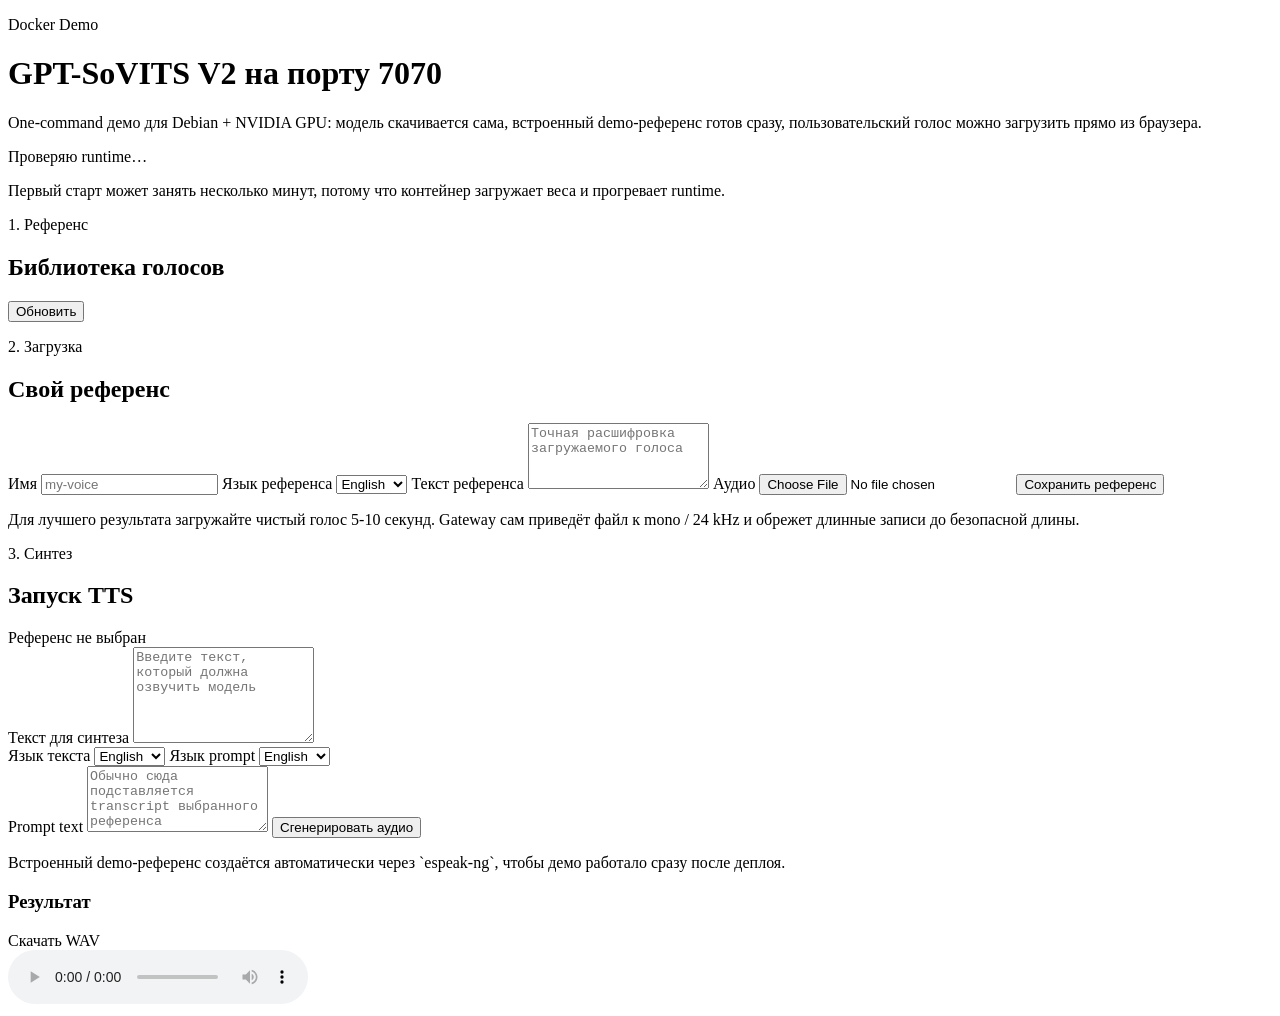
==== gptsovits-v2-demo/services/gptsovits-frontend/index.html @ 69bb51d7 "add" ====
<!doctype html>
<html lang="ru">
<head>
  <meta charset="utf-8">
  <meta name="viewport" content="width=device-width, initial-scale=1">
  <title>GPT-SoVITS V2 Demo</title>
  <link rel="stylesheet" href="/styles.css">
</head>
<body>
  <div class="shell">
    <header class="hero">
      <div class="hero-copy">
        <p class="eyebrow">Docker Demo</p>
        <h1>GPT-SoVITS V2 на порту 7070</h1>
        <p class="lead">
          One-command демо для Debian + NVIDIA GPU: модель скачивается сама, встроенный demo-референс готов сразу,
          пользовательский голос можно загрузить прямо из браузера.
        </p>
      </div>
      <div class="status-panel">
        <div class="status-chip" id="status-chip">Проверяю runtime…</div>
        <p class="status-copy" id="status-copy">
          Первый старт может занять несколько минут, потому что контейнер загружает веса и прогревает runtime.
        </p>
      </div>
    </header>

    <main class="layout">
      <section class="panel panel-references">
        <div class="panel-head">
          <div>
            <p class="mini-title">1. Референс</p>
            <h2>Библиотека голосов</h2>
          </div>
          <button class="ghost" id="refresh-button" type="button">Обновить</button>
        </div>
        <div class="reference-list" id="reference-list"></div>
      </section>

      <section class="panel panel-upload">
        <div class="panel-head">
          <div>
            <p class="mini-title">2. Загрузка</p>
            <h2>Свой референс</h2>
          </div>
        </div>
        <form id="upload-form" class="stack">
          <label>
            <span>Имя</span>
            <input id="upload-name" name="name" placeholder="my-voice" required>
          </label>
          <label>
            <span>Язык референса</span>
            <select id="upload-language" name="language">
              <option value="en">English</option>
              <option value="zh">Chinese</option>
            </select>
          </label>
          <label>
            <span>Текст референса</span>
            <textarea id="upload-transcript" name="transcript" rows="4" placeholder="Точная расшифровка загружаемого голоса" required></textarea>
          </label>
          <label>
            <span>Аудио</span>
            <input id="upload-file" name="audio_file" type="file" accept=".wav,.mp3,.flac,.m4a,.ogg,.aac,.mp4" required>
          </label>
          <button class="primary" id="upload-button" type="submit">Сохранить референс</button>
        </form>
        <p class="helper">
          Для лучшего результата загружайте чистый голос 5-10 секунд. Gateway сам приведёт файл к mono / 24 kHz и
          обрежет длинные записи до безопасной длины.
        </p>
      </section>

      <section class="panel panel-synthesis">
        <div class="panel-head">
          <div>
            <p class="mini-title">3. Синтез</p>
            <h2>Запуск TTS</h2>
          </div>
          <div class="current-reference" id="current-reference">Референс не выбран</div>
        </div>

        <form id="synth-form" class="stack">
          <label>
            <span>Текст для синтеза</span>
            <textarea id="synth-text" rows="6" placeholder="Введите текст, который должна озвучить модель"></textarea>
          </label>
          <div class="split">
            <label>
              <span>Язык текста</span>
              <select id="synth-text-lang">
                <option value="en">English</option>
                <option value="zh">Chinese</option>
              </select>
            </label>
            <label>
              <span>Язык prompt</span>
              <select id="synth-prompt-lang">
                <option value="en">English</option>
                <option value="zh">Chinese</option>
              </select>
            </label>
          </div>
          <label>
            <span>Prompt text</span>
            <textarea id="synth-prompt-text" rows="4" placeholder="Обычно сюда подставляется transcript выбранного референса"></textarea>
          </label>
          <button class="primary" id="synth-button" type="submit">Сгенерировать аудио</button>
        </form>

        <p class="helper" id="synth-feedback">
          Встроенный demo-референс создаётся автоматически через `espeak-ng`, чтобы демо работало сразу после деплоя.
        </p>

        <div class="result-card hidden" id="result-card">
          <div class="result-head">
            <h3>Результат</h3>
            <a id="download-link" download="gptsovits-demo.wav">Скачать WAV</a>
          </div>
          <audio id="audio-player" controls preload="metadata"></audio>
        </div>
      </section>
    </main>
  </div>

  <script type="module" src="/app.js"></script>
</body>
</html>
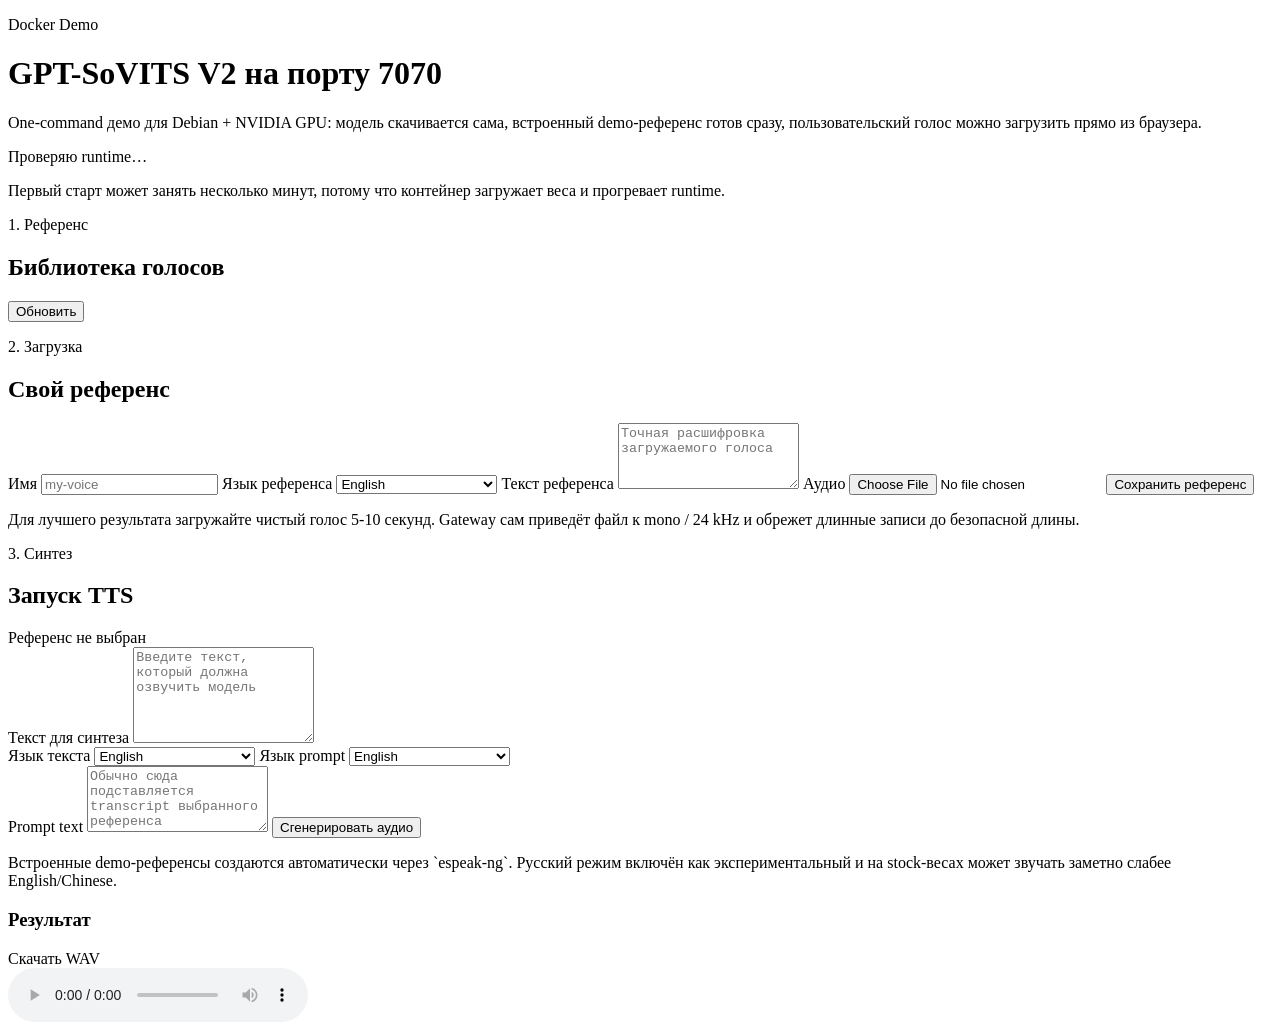
==== commit d03ad4a9: "fix ru" ====
--- a/gptsovits-v2-demo/services/gptsovits-frontend/index.html
+++ b/gptsovits-v2-demo/services/gptsovits-frontend/index.html
@@ -54,6 +54,7 @@
             <select id="upload-language" name="language">
               <option value="en">English</option>
               <option value="zh">Chinese</option>
+              <option value="ru">Russian (Experimental)</option>
             </select>
           </label>
           <label>
@@ -92,6 +93,7 @@
               <select id="synth-text-lang">
                 <option value="en">English</option>
                 <option value="zh">Chinese</option>
+                <option value="ru">Russian (Experimental)</option>
               </select>
             </label>
             <label>
@@ -99,6 +101,7 @@
               <select id="synth-prompt-lang">
                 <option value="en">English</option>
                 <option value="zh">Chinese</option>
+                <option value="ru">Russian (Experimental)</option>
               </select>
             </label>
           </div>
@@ -110,7 +113,7 @@
         </form>
 
         <p class="helper" id="synth-feedback">
-          Встроенный demo-референс создаётся автоматически через `espeak-ng`, чтобы демо работало сразу после деплоя.
+          Встроенные demo-референсы создаются автоматически через `espeak-ng`. Русский режим включён как экспериментальный и на stock-весах может звучать заметно слабее English/Chinese.
         </p>
 
         <div class="result-card hidden" id="result-card">
